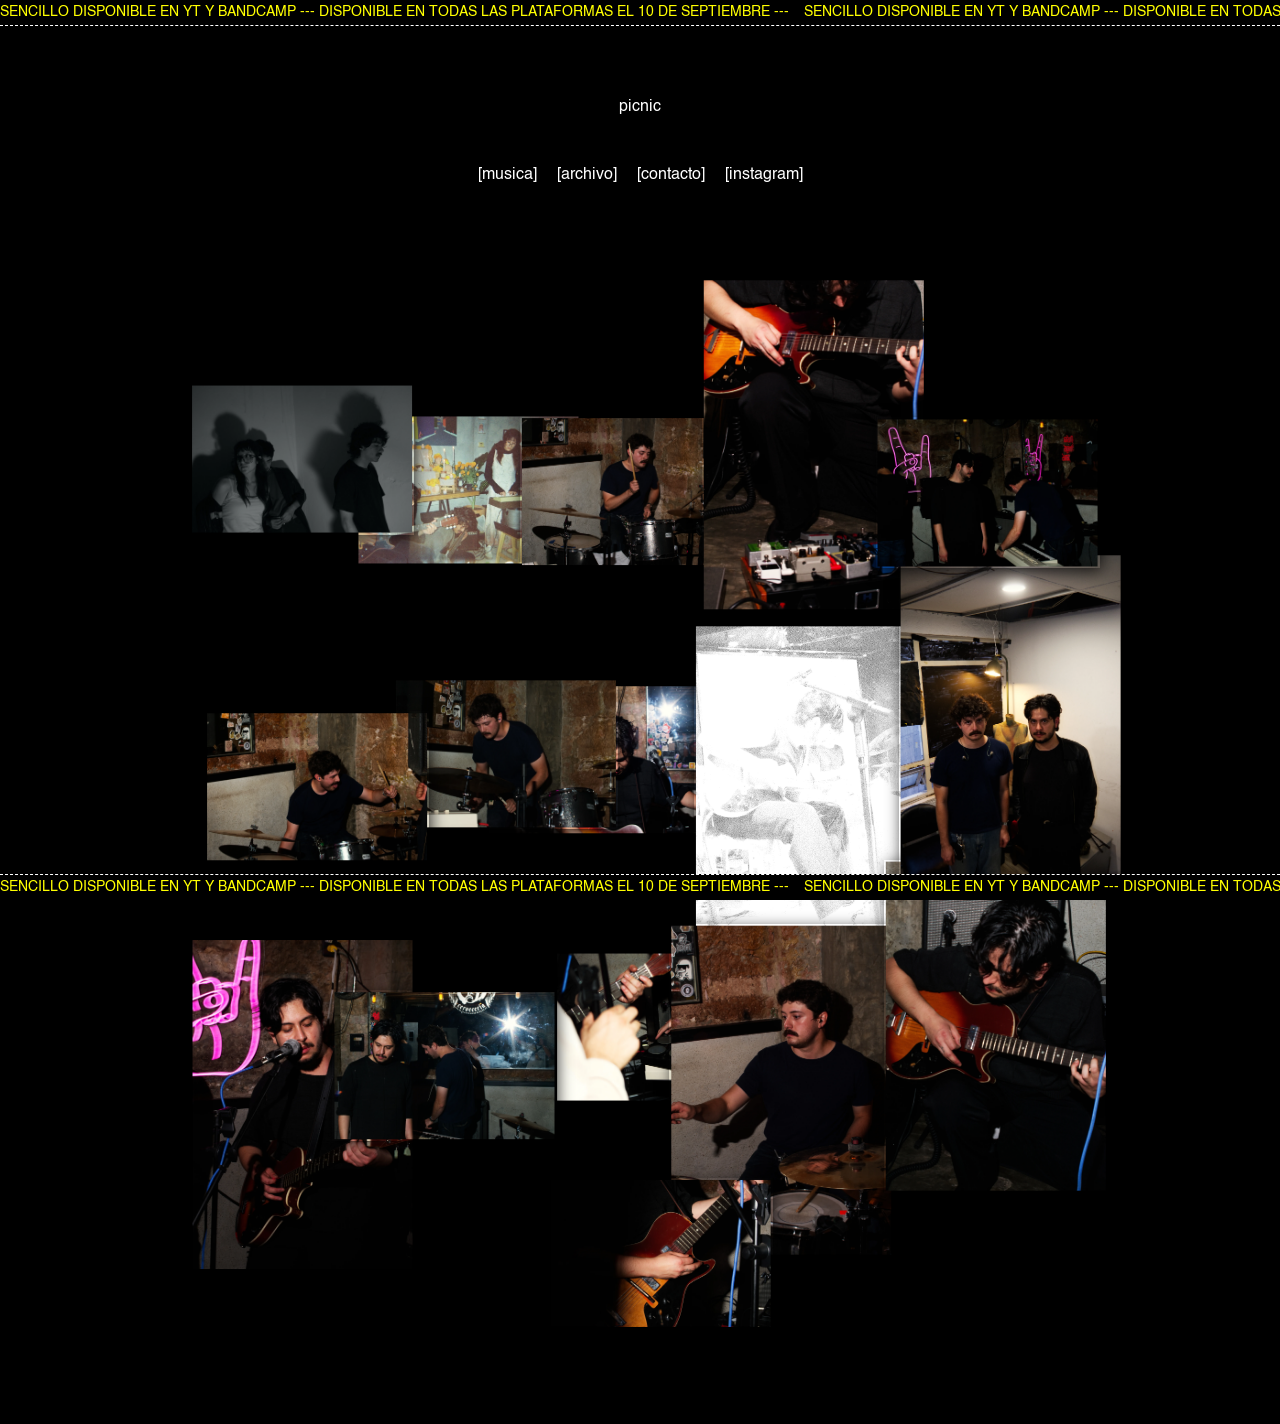
==== archivo.html @ 5d404863 "archivo" ====
<!DOCTYPE html>
<html lang="es">
<head>
    <meta charset="UTF-8">
    <meta name="viewport" content="width=device-width, initial-scale=1.0">
    <title>archivo - picnic</title>
    <link rel="icon" type="image/png" href="imagenes/logo.jpg">
    <link rel="stylesheet" href="css/style.css">
</head>
<body>
    <!-- Marquesina Superior -->
    <div class="marquesina-contenedor top">
        <div class="marquesina-track">
            <span class="marquesina-texto">SENCILLO DISPONIBLE EN YT y BANDCAMP --- disponible en todas las plataformas el 10 de SEPTIEMBRE --- </span>
            <span class="marquesina-texto">SENCILLO DISPONIBLE EN YT y BANDCAMP --- disponible en todas las plataformas el 10 de SEPTIEMBRE --- </span>
        </div>
    </div>

    <h1><a href="index.html">picnic</a></h1>

    <nav class="menu-links">
        <a href="https://sellamapicnic.bandcamp.com/album/vagalam" target="_blank">[musica]</a>
        <a href="archivo.html">[archivo]</a>
        <a href="contacto.html">[contacto]</a>
        <a href="https://www.instagram.com/sellamapicnic/" target="_blank">[instagram]</a>
    </nav>

    <!-- Contenedor del collage -->
    <div class="collage-container">
        <!-- Imágenes de la subcarpeta 'archivo' -->
        <img src="imagenes/archivo/ar1.webp" class="img-collage" alt="archivo">
        <img src="imagenes/archivo/ar2.webp" class="img-collage" alt="archivo">
        <img src="imagenes/archivo/ar3.webp" class="img-collage" alt="archivo">
        <img src="imagenes/archivo/ar4.webp" class="img-collage" alt="archivo">
        <img src="imagenes/archivo/ar5.webp" class="img-collage" alt="archivo">
        <img src="imagenes/archivo/ar6.webp" class="img-collage" alt="archivo">
        <img src="imagenes/archivo/ar7.webp" class="img-collage" alt="archivo">
        <img src="imagenes/archivo/ar8.webp" class="img-collage" alt="archivo">
        <img src="imagenes/archivo/ar9.webp" class="img-collage" alt="archivo">
        <img src="imagenes/archivo/ar10.webp" class="img-collage" alt="archivo">
        <img src="imagenes/archivo/ar11.webp" class="img-collage" alt="archivo">
        <img src="imagenes/archivo/ar12.webp" class="img-collage" alt="archivo">
        <img src="imagenes/archivo/ar13.webp" class="img-collage" alt="archivo">
        <img src="imagenes/archivo/ar14.webp" class="img-collage" alt="archivo">
        <img src="imagenes/archivo/ar15.webp" class="img-collage" alt="archivo">
        <img src="imagenes/archivo/ar16.gif" class="img-collage" alt="archivo">
    </div>

    <!-- Marquesina Inferior -->
    <div class="marquesina-contenedor bottom">
        <div class="marquesina-track">
            <span class="marquesina-texto">SENCILLO DISPONIBLE EN YT y BANDCAMP --- disponible en todas las plataformas el 10 de SEPTIEMBRE --- </span>
            <span class="marquesina-texto">SENCILLO DISPONIBLE EN YT y BANDCAMP --- disponible en todas las plataformas el 10 de SEPTIEMBRE --- </span>
        </div>
    </div>

    <!-- Caja de luz (Galería interactiva) -->
    <div id="caja-luz-galeria">
        <span id="cerrar-galeria">&times;</span>
        <span id="flecha-izq" class="flecha">&#10094;</span>
        <img id="imagen-ampliada-galeria" src="" alt="Vista ampliada">
        <span id="flecha-der" class="flecha">&#10095;</span>
    </div>

    <!-- Script específico para esta página -->
    <script src="js/archivo.js"></script>
</body>
</html>
---- css/style.css ----
/* Cargar tipografía local Helvetica */
@font-face {
    font-family: 'Helvetica';
    src: url('../fonts/Helvetica/Helvetica.ttf') format('truetype');
    font-weight: normal;
    font-style: normal;
}

/* Estilos base */
body {
    background-color: #000000;
    color: #ffffff;
    font-family: 'Helvetica', Arial, sans-serif;
    font-weight: normal; /* Asegura que todo el cuerpo sea regular */
    margin: 0;
    padding: 50px 0; /* Espacio para no tapar contenido */
    display: flex;
    flex-direction: column;
    align-items: center;
    min-height: 100vh;
}

a {
    color: #ffffff;
    text-decoration: none;
    font-weight: normal; /* Se quitó el bold */
    font-size: 1rem;
    transition: color 0.2s ease;
}

a:hover {
    color: #ffff00;
    text-decoration: underline;
}

h1 {
    text-align: center;
    font-size: 2.5rem;
    margin-top: 30px;
    font-weight: normal;
}

/* Menú responsivo */
.menu-links {
    display: flex;
    flex-wrap: wrap;
    justify-content: center;
    gap: 20px;
    margin: 20px 0 40px 0;
    padding: 0 15px;
}

/* Contenedor de imagen central */
.centered_image_container {
    display: flex;
    justify-content: center;
    align-items: center;
    width: 100%;
    padding: 0 20px;
    box-sizing: border-box;
}

.centered_image {
    width: 500px;
    max-width: 100%;
    height: auto;
}

/* --- ESTILOS DE MARQUESINA MEJORADOS --- */
.marquesina-contenedor {
    position: fixed;
    left: 0;
    width: 100%;
    background-color: #000000;
    padding: 6px 0; /* Más delgado */
    overflow: hidden;
    z-index: 1000;
}

.marquesina-contenedor.top {
    top: 0;
    border-bottom: 1px dashed #ffffff;
}

.marquesina-contenedor.bottom {
    bottom: 0;
    border-top: 1px dashed #ffffff;
}

.marquesina-track {
    display: flex;
    width: max-content; /* Permite que el contenedor mida exactamente lo que los textos */
    animation: mover-texto 20s linear infinite; /* Ajusta los segundos si lo quieres más rápido o lento */
}

.marquesina-texto {
    color: #ffff00;
    font-size: 0.85rem; /* Tamaño de fuente reducido */
    text-transform: uppercase;
    white-space: nowrap;
    padding-right: 15px; /* Pequeño espacio para que conecte con la segunda copia */
}

/* El truco: se mueve exactamente la mitad de su tamaño total (lo que equivale a un texto completo), creando el loop invisible */
@keyframes mover-texto {
    0% { transform: translateX(0); }
    100% { transform: translateX(-50%); }
}

/* Gifs decorativos */
.gif-izquierda, .gif-derecha {
    position: fixed;
    top: 60px;
    width: 40px;
    z-index: 999;
}

.gif-izquierda { left: 20px; }
.gif-derecha { right: 20px; }

/* Caja de luz */
#caja-luz {
    display: none;
    position: fixed;
    top: 0;
    left: 0;
    width: 100%;
    height: 100%;
    background-color: rgba(0,0,0,0.85);
    backdrop-filter: blur(5px);
    z-index: 9999;
    justify-content: center;
    align-items: center;
}

#caja-luz img {
    max-width: 90%;
    max-height: 90vh;
    border: 2px solid #ffffff;
    box-shadow: 0px 0px 30px #000000;
}

/* --- ADAPTACIÓN PARA TELÉFONOS (Móvil) --- */
@media (max-width: 600px) {
    .gif-izquierda, .gif-derecha {
        width: 30px;
        top: 50px;
    }
    
    h1 {
        font-size: 2rem;
    }

    .menu-links {
        flex-direction: column;
        align-items: center;
        gap: 15px;
    }

    /* Reducimos aún más el tamaño de los anuncios en celular */
    .marquesina-texto {
        font-size: 0.65rem; 
    }
    .marquesina-contenedor {
        padding: 4px 0;
    }
}

/* --- ESTILOS PARA LA PÁGINA DE ARCHIVO (COLLAGE) --- */
.collage-container {
    display: flex;
    flex-wrap: wrap;
    justify-content: center;
    align-items: center;
    width: 95%;
    max-width: 900px;
    margin: 120px auto 80px auto;
}

.img-collage {
    width: 220px;
    height: auto;
    object-fit: cover;
    margin: -25px;
    cursor: pointer;
    box-shadow: 2px 4px 15px rgba(0,0,0,0.8);
    transition: transform 0.2s ease, border 0.2s ease;
    border: 2px solid transparent;
}

.img-collage:hover {
    z-index: 100 !important;
    border: 2px solid #ffff00;
}

/* --- CAJA DE LUZ INTERACTIVA (GALERÍA) --- */
#caja-luz-galeria {
    display: none;
    position: fixed;
    top: 0;
    left: 0;
    width: 100%;
    height: 100%;
    background-color: rgba(0,0,0,0.9);
    backdrop-filter: blur(8px);
    z-index: 9999;
    justify-content: center;
    align-items: center;
}

#caja-luz-galeria img {
    max-width: 75%;
    max-height: 85vh;
    border: 2px solid #ffffff;
    box-shadow: 0px 0px 30px #000000;
    margin: 0 20px;
}

.flecha {
    position: absolute;
    top: 50%;
    transform: translateY(-50%);
    color: #ffffff;
    font-size: 3rem;
    cursor: pointer;
    user-select: none;
    padding: 15px;
    transition: color 0.2s;
    z-index: 10001;
}
#flecha-izq {
    left: 10px;
}

#flecha-der {
    right: 10px;
}

.flecha:hover {
    color: #ffff00;
}

#cerrar-galeria {
    position: absolute;
    top: 25px;
    right: 35px;
    color: white;
    font-size: 2.5rem;
    cursor: pointer;
    z-index: 10000;
}

#cerrar-galeria:hover {
    color: #ffff00;
}

/* Adaptación para celulares */
@media (max-width: 600px) {
    .collage-container {
        max-width: 100%;
        margin-top: 80px;
    }
    .img-collage {
        width: 140px;
        height: auto;
        margin: -12px; 
    }
    .flecha {
        font-size: 2rem;
        padding: 5px;
    }
    #flecha-izq {
        left: 0px; 
    }

    #flecha-der {
        right: 0px;
    }
    #caja-luz-galeria img {
        max-width: 85%;
    }
}
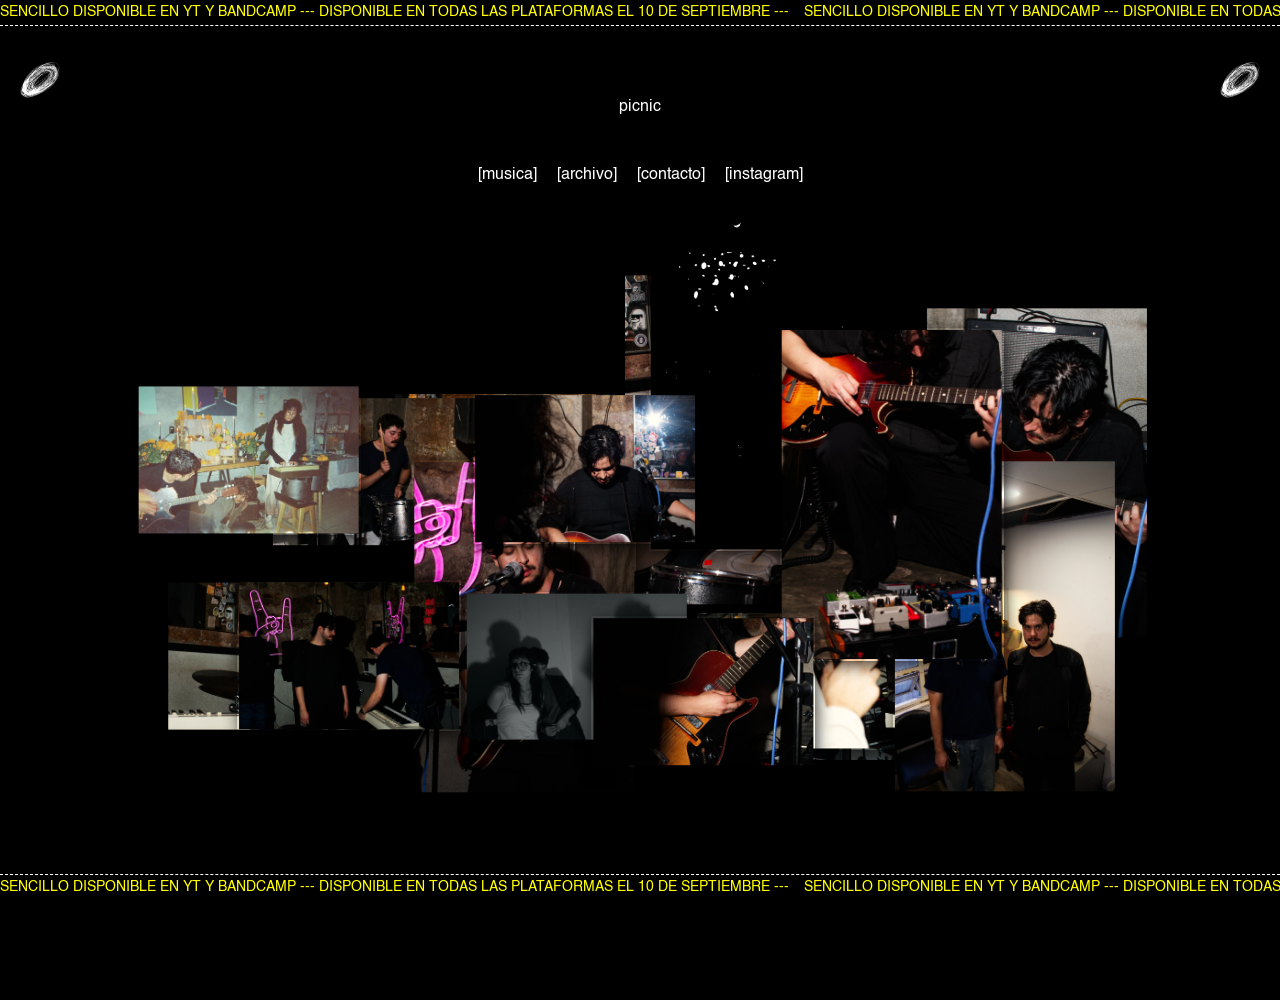
==== commit f89ff5ca: "archivo_v2 collage mas junto" ====
--- a/archivo.html
+++ b/archivo.html
@@ -15,6 +15,9 @@
             <span class="marquesina-texto">SENCILLO DISPONIBLE EN YT y BANDCAMP --- disponible en todas las plataformas el 10 de SEPTIEMBRE --- </span>
         </div>
     </div>
+    
+    <img src="imagenes/logo.gif" alt="logo" class="gif-izquierda">
+    <img src="imagenes/logo.gif" alt="logo" class="gif-derecha">
 
     <h1><a href="index.html">picnic</a></h1>
 
--- a/css/style.css
+++ b/css/style.css
@@ -181,7 +181,7 @@
     width: 220px;
     height: auto;
     object-fit: cover;
-    margin: -25px;
+    margin: -60px;
     cursor: pointer;
     box-shadow: 2px 4px 15px rgba(0,0,0,0.8);
     transition: transform 0.2s ease, border 0.2s ease;
